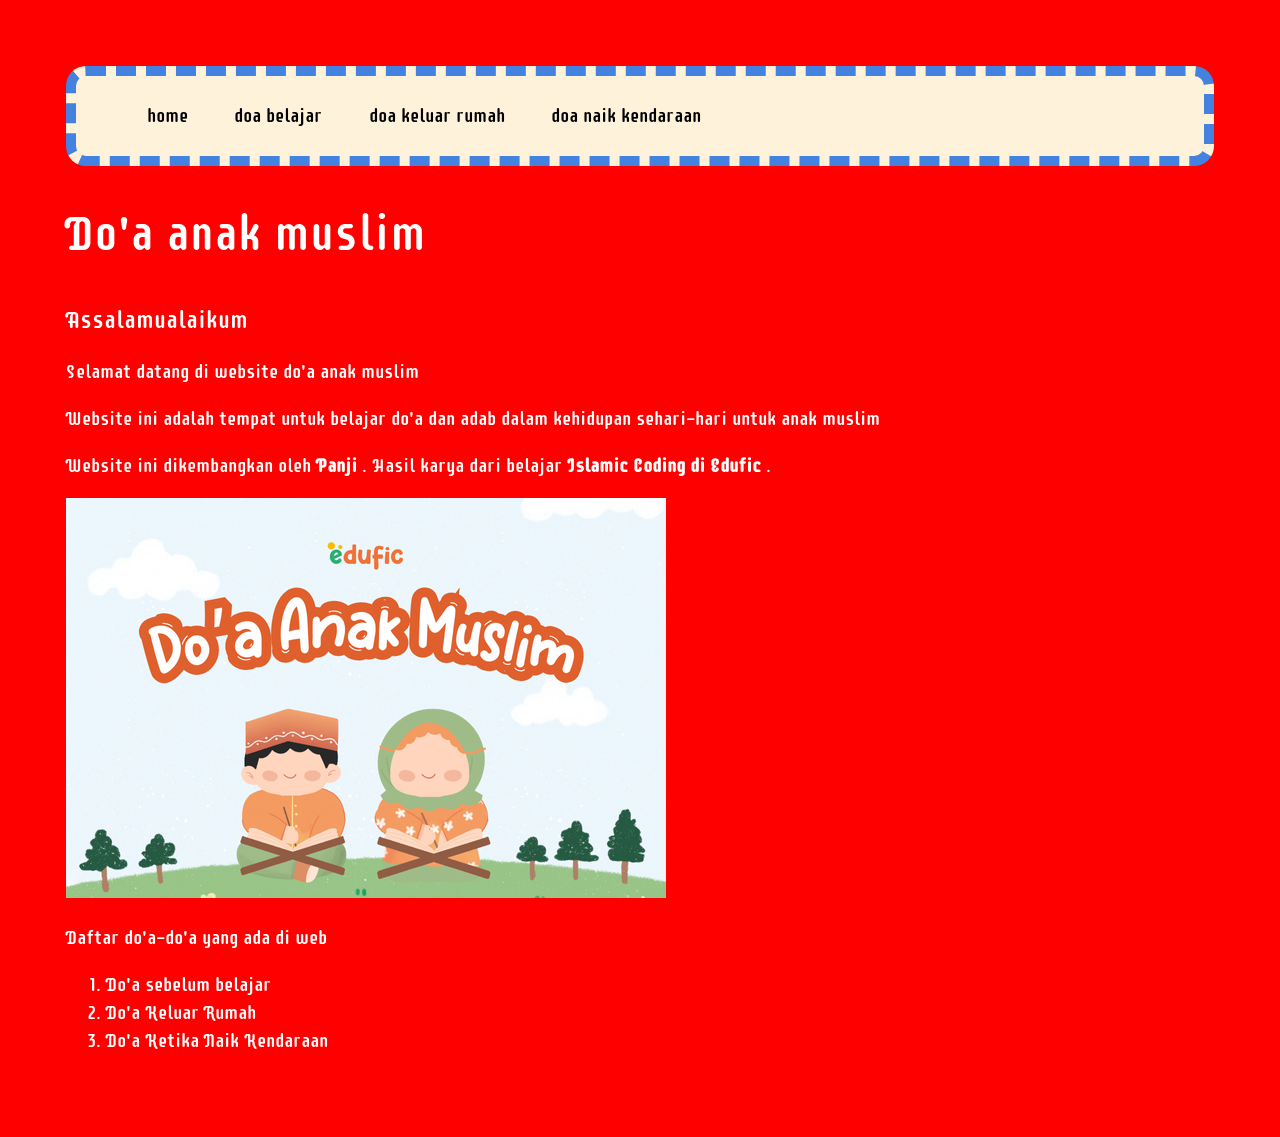
==== index.html @ b8ee1306 "Add files via upload" ====
<!DOCTYPE html>
<html>
<head>
  <link rel="stylesheet" href="style.css">
<link rel="preconnect" href="https://fonts.googleapis.com">
<link rel="preconnect" href="https://fonts.gstatic.com" crossorigin>
<link href="https://fonts.googleapis.com/css2?family=Supermercado+One&display=swap" rel="stylesheet">
</head>
  <body>

<header>
 <nav>
<ol>
<li><a href="index.html">home</a></li>
<li><a href="doabelajar.html">doa belajar</a></li>
<li><a href="doakeluarrumah.html">doa keluar rumah</a></li>
<li><a href="doanaikkendaraan.html">doa naik kendaraan</a></li>
</ol>

   
   
 </nav>
</header>
<h1>
      Do'a anak muslim
</h1>

<h2>
      Assalamualaikum
</h2>

<h3>
      Selamat datang di website do'a anak muslim
</h3>

<P>
      Website ini adalah tempat untuk belajar do'a dan adab dalam kehidupan sehari-hari untuk anak muslim
</P>

<P>
      Website ini dikembangkan oleh <strong> Panji </strong>. Hasil karya dari belajar <strong> Islamic Coding di Edufic </strong>.
</P>

<img src="img.png" width="600px">

<h3>
      Daftar do'a-do'a yang ada di web
</h3>

<!-- <ul>
  <li>Do'a sebelum belajar</li>
  <li>Do'a Keluar Rumah</li>
  <li>Do'a Ketika Naik Kendaraan</li>
</ul> -->
 
  <ol>
  <li>Do'a sebelum belajar</li>
  <li>Do'a Keluar Rumah</li>
  <li>Do'a Ketika Naik Kendaraan</li>
</ol>
  
  
  
  
  
  
  
  
  
  
  
  
  
  
  
  
  
  
  
  
  
  
  
  
  
  
  
  </body>
</html>
---- style.css ----
body {
margin: 1rem;
font-family: sans-serif;
line-height: 1.5;
background-color: red;
padding:50px;
}

p ,li{
  font-family: "Supermercado One", sans-serif;
  font-weight: 400;
  font-style: normal;     
  color: #ffffff;
  font-size: 14pt;
}

h1,h2,h3{
  font-family: "Supermercado One", sans-serif;
  font-weight: 400;
  font-style: normal;     
  color: #ffffff;
  
}

h1{
  font-size: 36pt;
  color: 0A7C6E;
}

.card{
  background-color:306D29;  
  padding: 50px;
  margin: 50px;
  border-radius: 50px;
}

.container{
  padding: 60px;
}

nav ol li{
  list-style-type:none;
  display:inline;
  padding:21px;
}

nav ol li a{
  text-decoration:none;
  color:#000
}

nav{
  background-color:#FFF2DB;
  padding:10px;
  border-style:dashed;
  border-color:#4382DF;
  border-width:10px;
  border-radius:20px;
}
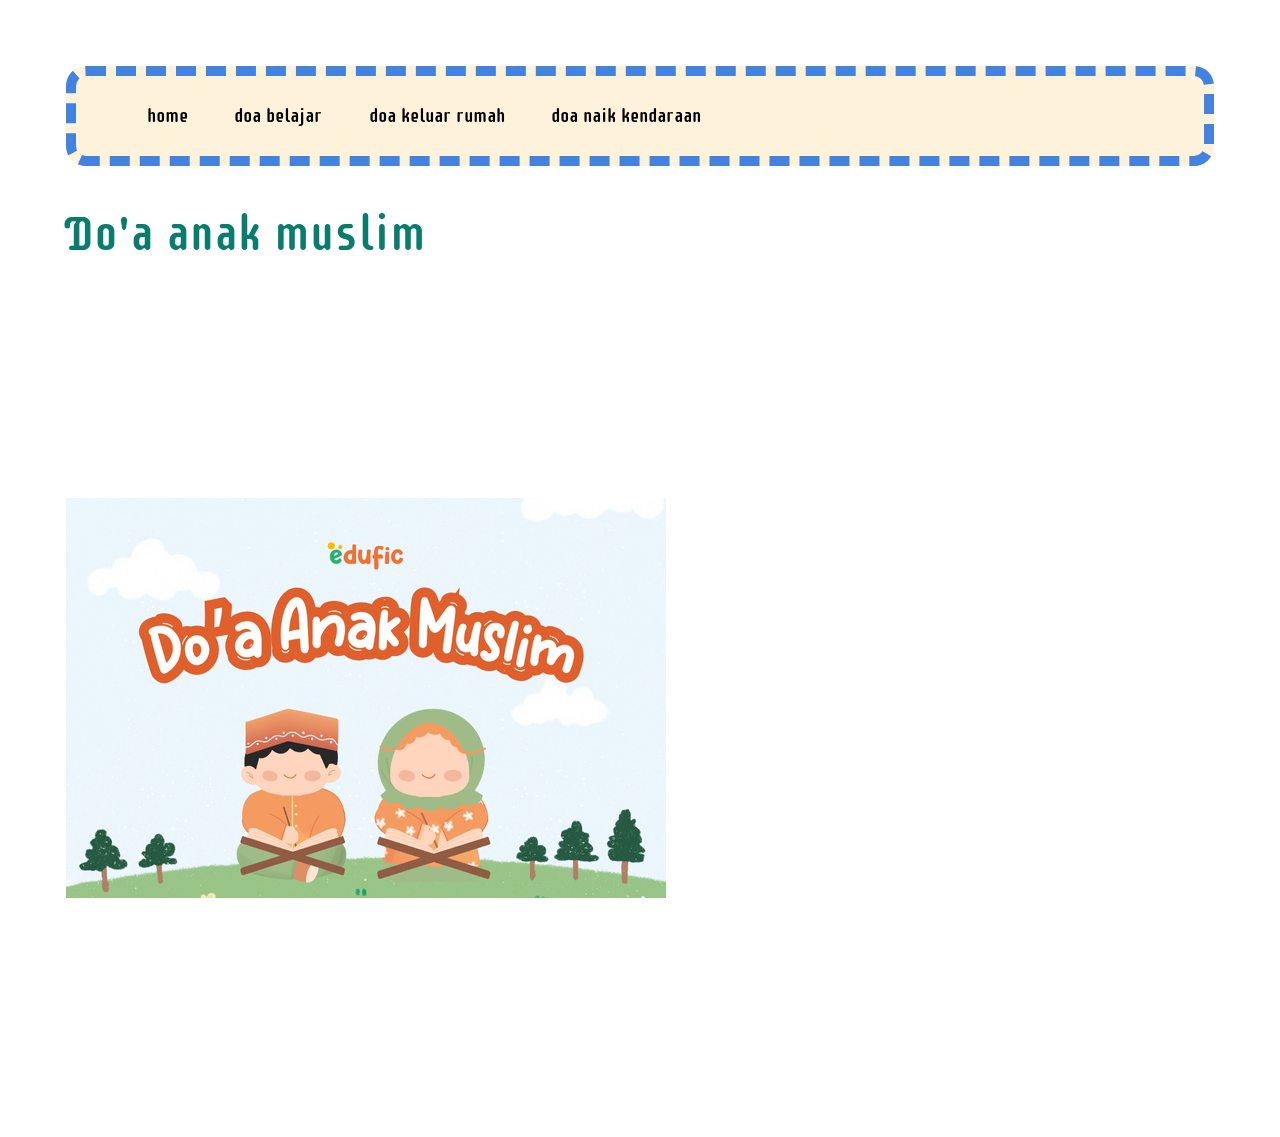
==== commit e5e2dba7: "Update index.html" ====
--- a/index.html
+++ b/index.html
@@ -2,23 +2,20 @@
 <html>
 <head>
   <link rel="stylesheet" href="style.css">
-<link rel="preconnect" href="https://fonts.googleapis.com">
-<link rel="preconnect" href="https://fonts.gstatic.com" crossorigin>
-<link href="https://fonts.googleapis.com/css2?family=Supermercado+One&display=swap" rel="stylesheet">
+  <link rel="preconnect" href="https://fonts.googleapis.com">
+  <link rel="preconnect" href="https://fonts.gstatic.com" crossorigin>
+  <link href="https://fonts.googleapis.com/css2?family=Supermercado+One&display=swap" rel="stylesheet">
 </head>
   <body>
-
-<header>
- <nav>
-<ol>
+   <header>
+   <nav>
+  <ol>
 <li><a href="index.html">home</a></li>
 <li><a href="doabelajar.html">doa belajar</a></li>
 <li><a href="doakeluarrumah.html">doa keluar rumah</a></li>
 <li><a href="doanaikkendaraan.html">doa naik kendaraan</a></li>
 </ol>
-
-   
-   
+  
  </nav>
 </header>
 <h1>
@@ -58,33 +55,6 @@
   <li>Do'a Keluar Rumah</li>
   <li>Do'a Ketika Naik Kendaraan</li>
 </ol>
-  
-  
-  
-  
-  
-  
-  
-  
-  
-  
-  
-  
-  
-  
-  
-  
-  
-  
-  
-  
-  
-  
-  
-  
-  
-  
-  
+
   </body>
 </html>
-  
--- a/style.css
+++ b/style.css
@@ -2,7 +2,7 @@
 margin: 1rem;
 font-family: sans-serif;
 line-height: 1.5;
-background-color: red;
+background-color: #red;
 padding:50px;
 }
 
@@ -24,11 +24,11 @@
 
 h1{
   font-size: 36pt;
-  color: 0A7C6E;
+  color: #0A7C6E;
 }
 
 .card{
-  background-color:306D29;  
+  background-color:#306D29;  
   padding: 50px;
   margin: 50px;
   border-radius: 50px;
@@ -46,7 +46,7 @@
 
 nav ol li a{
   text-decoration:none;
-  color:#000
+  color:#000;
 }
 
 nav{
